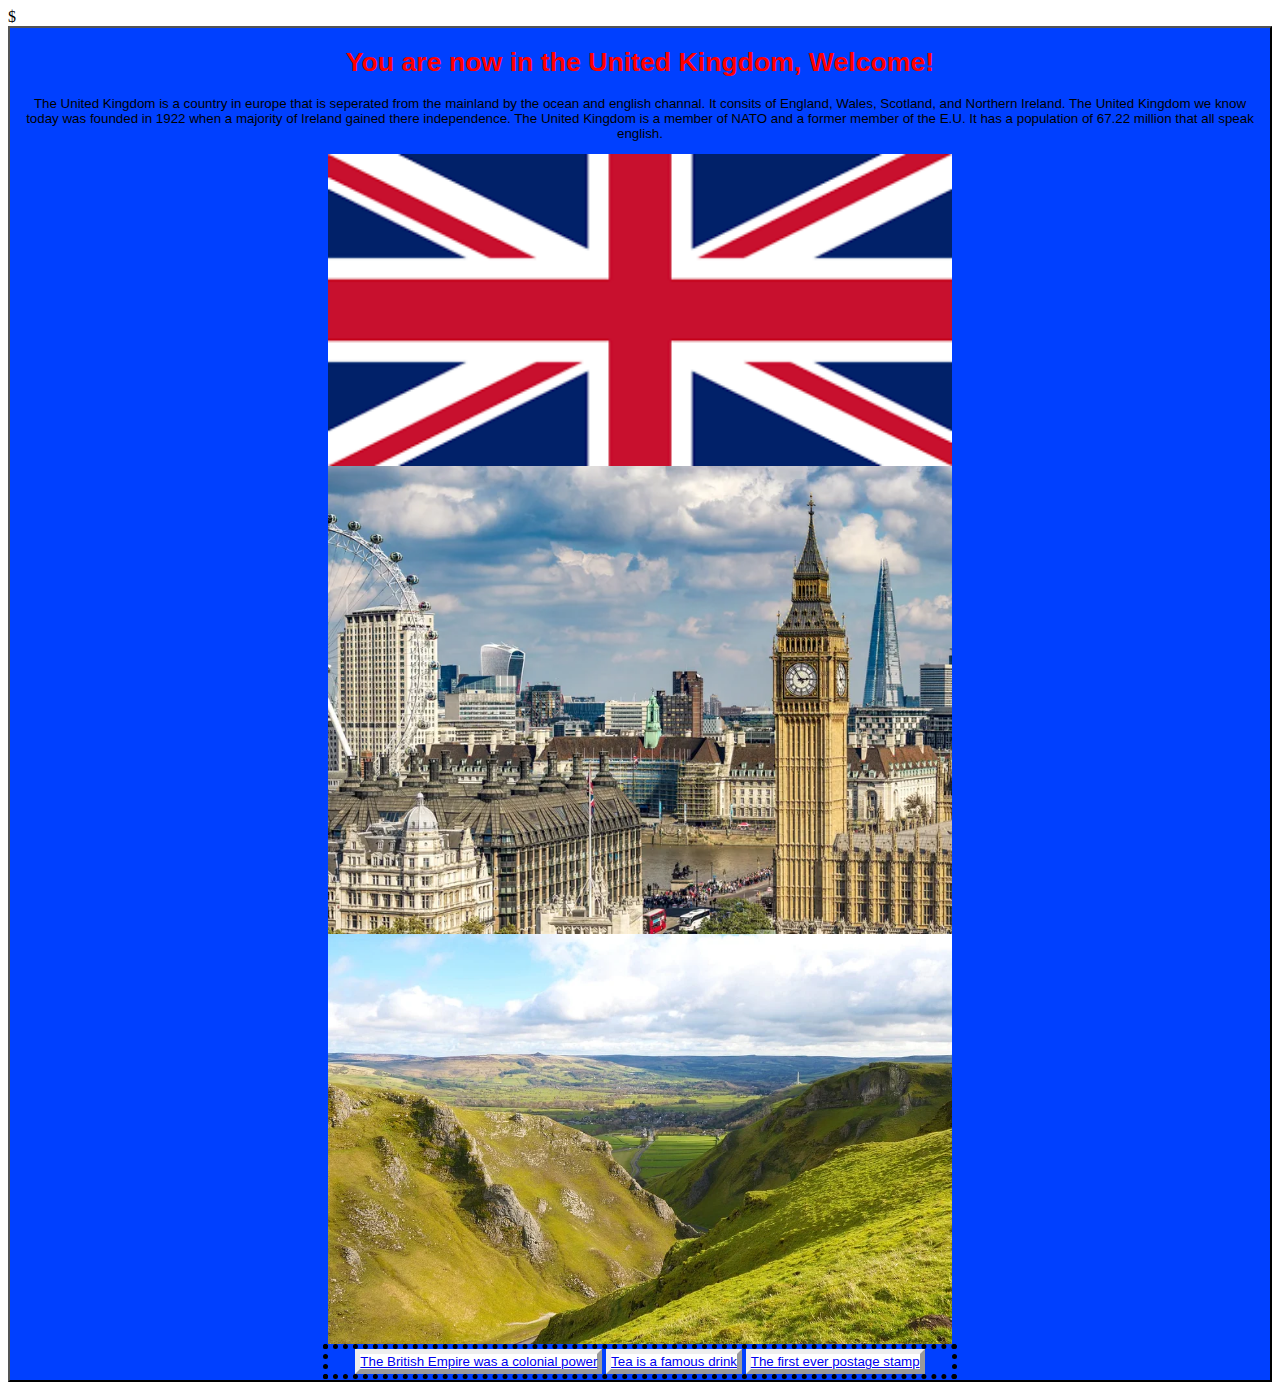
==== Index.HTML @ 43682248 "Set up site" ====
<!DOCTYPE html>

<html>
    <Head>
        <title>
            The United Kingdom
        </title>$

        <button style="background-color: rgb(0, 64, 255);">

        <link rel="stylesheet" href="Styles.CSS">
    </Head>

    <Body>
        <h1>
            You are now in the United Kingdom, Welcome!
        </h1>
        <p>
            The United Kingdom is a country in europe that is seperated from the mainland by the ocean and english channal. It consits of England, Wales, Scotland, and Northern Ireland. The United Kingdom we know today was founded in 1922 when a majority of Ireland gained there independence. The United Kingdom is a member of NATO and a former member of the E.U. It has a population of 67.22 million that all speak english.
        </p>
        <img src="Images/Flag.png" alt="An image of the U.K's flag">
        <img src="Images/London.webp" alt="An image of the capital city, London">
        <img src="Images/British Landscape.webp" alt="An image of the British landscape">

        <ul>
            <li><a href="Fact1.HTML">The British Empire was a colonial power</a></li>
            <li><a href="Fact2.HTML">Tea is a famous drink</a></li>
            <li><a href="Fact3.HTML">The first ever postage stamp</a></li>
        </ul>
    </Body>
</html>
---- Styles.CSS ----
h1{
    color: red;
}

img{
    display: block;
    width: 50%;
    margin: auto;
}

ul{
    border: 5px dotted;
    text-align: center;
    list-style: none;
    padding-left: 0%;
    width: 50%;
    margin: auto;
}

ul li{
   border: 5px outset;
   display: inline-block;
   background-color: white;
}
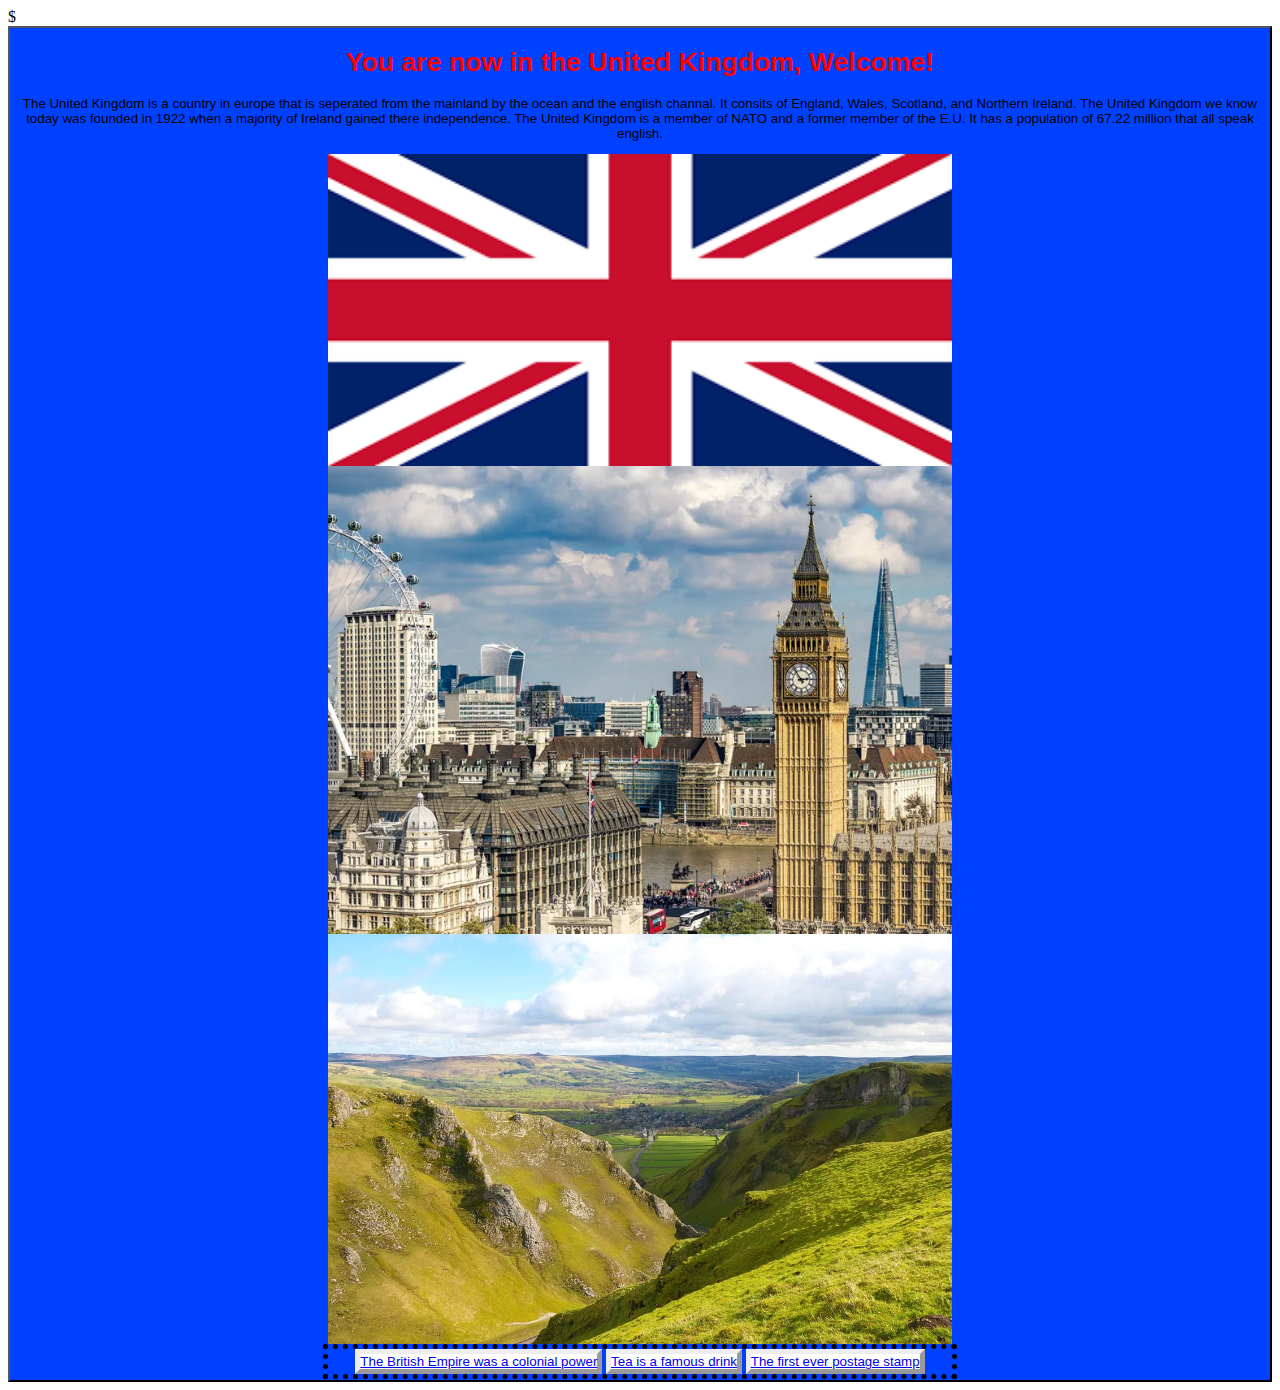
==== commit 94a07e5a: "Changed description" ====
--- a/Index.HTML
+++ b/Index.HTML
@@ -16,7 +16,7 @@
             You are now in the United Kingdom, Welcome!
         </h1>
         <p>
-            The United Kingdom is a country in europe that is seperated from the mainland by the ocean and english channal. It consits of England, Wales, Scotland, and Northern Ireland. The United Kingdom we know today was founded in 1922 when a majority of Ireland gained there independence. The United Kingdom is a member of NATO and a former member of the E.U. It has a population of 67.22 million that all speak english.
+            The United Kingdom is a country in europe that is seperated from the mainland by the ocean and the english channal. It consits of England, Wales, Scotland, and Northern Ireland. The United Kingdom we know today was founded in 1922 when a majority of Ireland gained there independence. The United Kingdom is a member of NATO and a former member of the E.U. It has a population of 67.22 million that all speak english.
         </p>
         <img src="Images/Flag.png" alt="An image of the U.K's flag">
         <img src="Images/London.webp" alt="An image of the capital city, London">
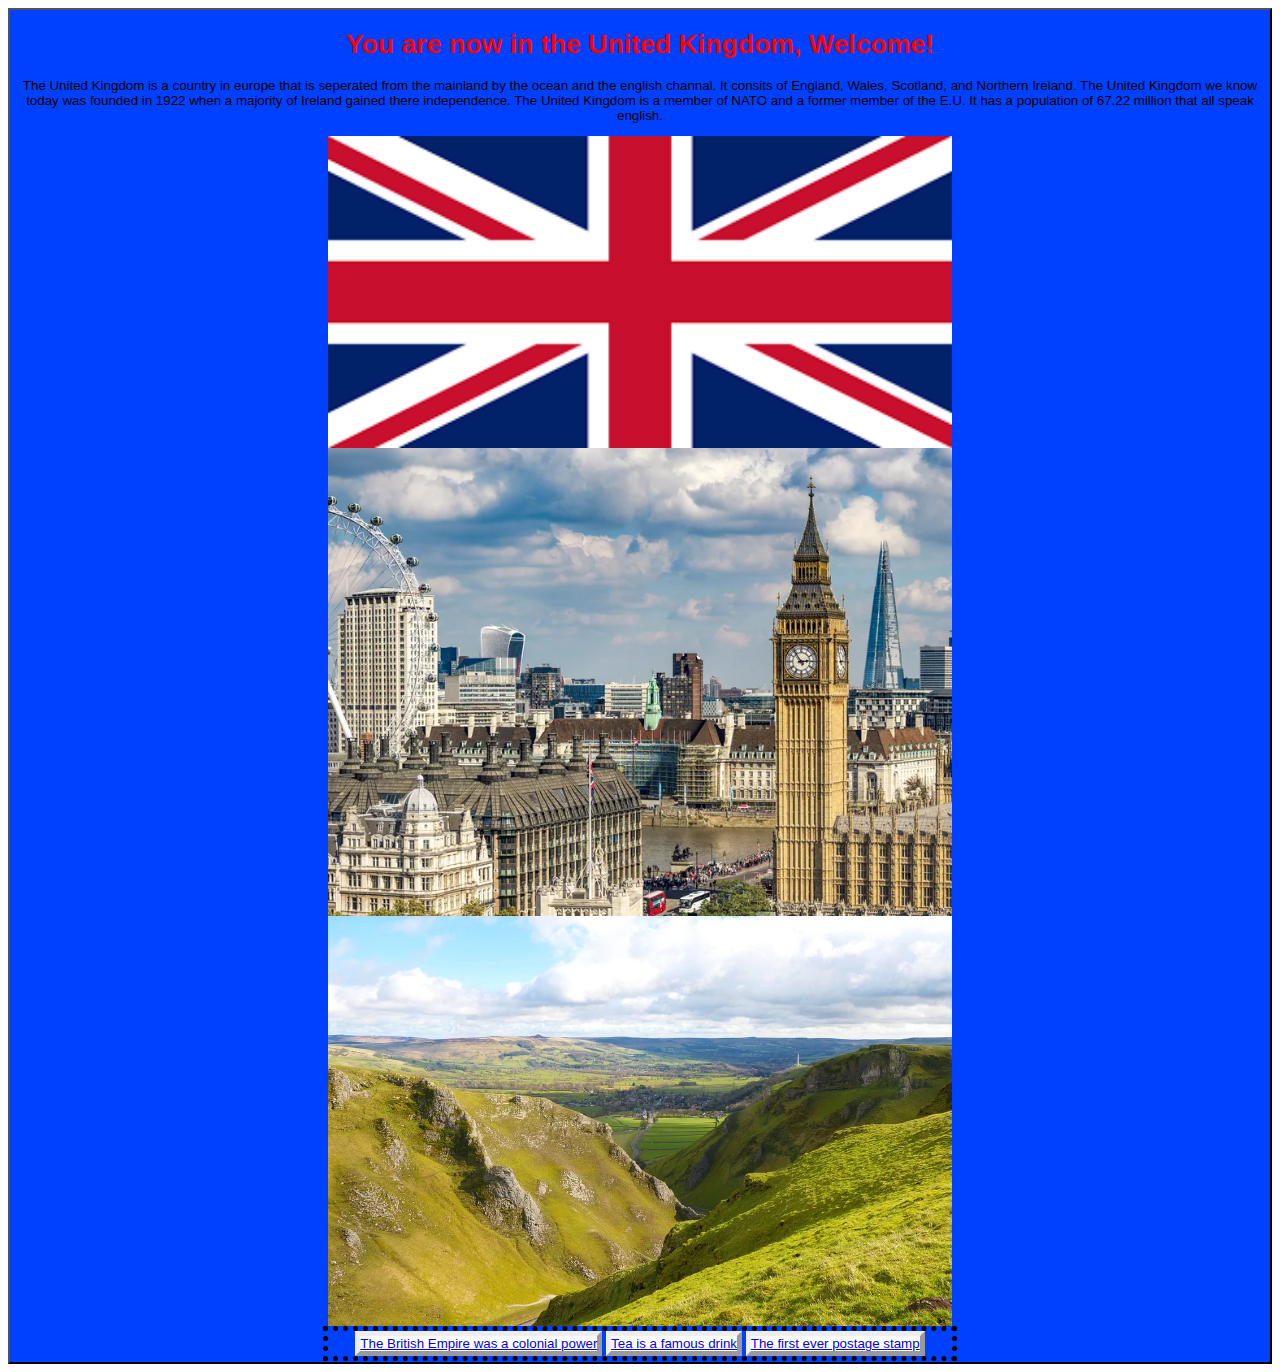
==== commit c0ac8c2d: "Removed random $" ====
--- a/Index.HTML
+++ b/Index.HTML
@@ -4,7 +4,7 @@
     <Head>
         <title>
             The United Kingdom
-        </title>$
+        </title>
 
         <button style="background-color: rgb(0, 64, 255);">
 
